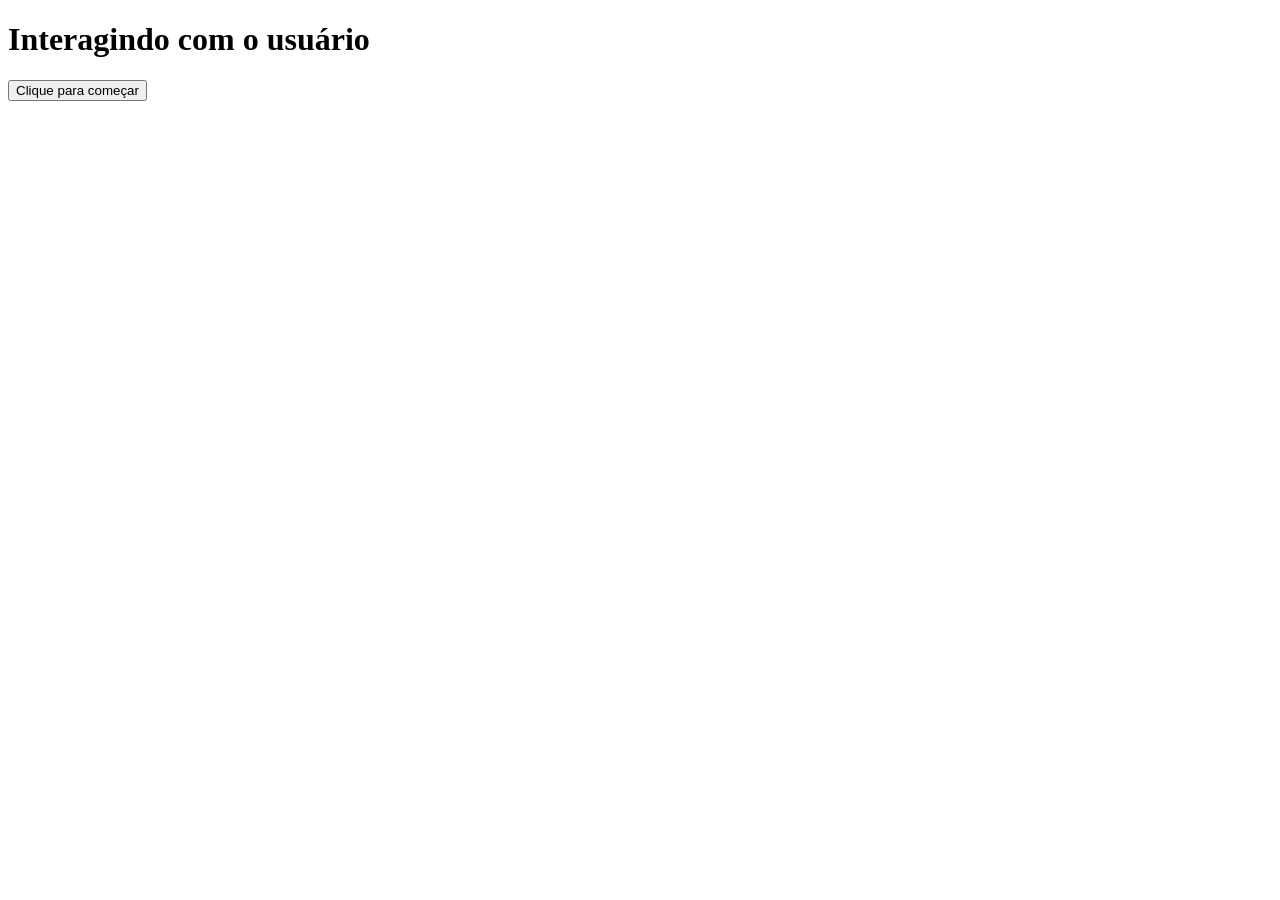
==== ExerciciosBasicos/E2/index.html @ 2293085f "Add files via upload" ====
<!DOCTYPE html>
<html lang="pt-br">
<head>
    <meta charset="UTF-8">
    <meta name="viewport" content="width=device-width, initial-scale=1.0">
    <title>Exercicio2</title>
</head>
<body>
    <main>
        <h1>Interagindo com o usuário</h1>
        <button id="bot">Clique para começar</button>
        <div id="mens"></div>
    </main>
    <script src="js/script.js"></script>
</body>
</html>
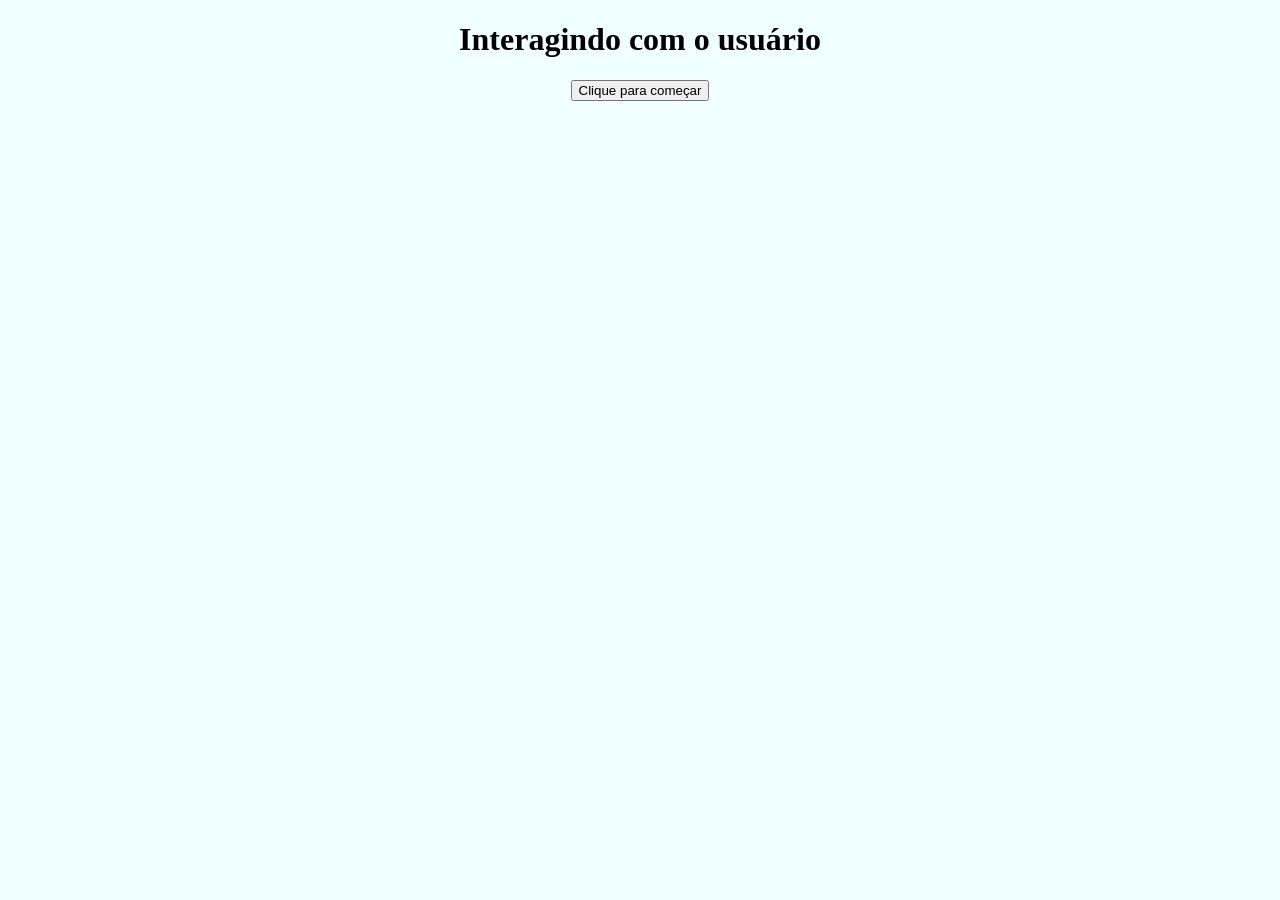
==== commit 293d35ae: "feito" ====
--- a/ExerciciosBasicos/E2/index.html
+++ b/ExerciciosBasicos/E2/index.html
@@ -11,6 +11,12 @@
         <button id="bot">Clique para começar</button>
         <div id="mens"></div>
     </main>
+    <style>
+        body{
+            text-align: center;
+            background-color: azure;
+        }
+    </style>
     <script src="js/script.js"></script>
 </body>
 </html>
